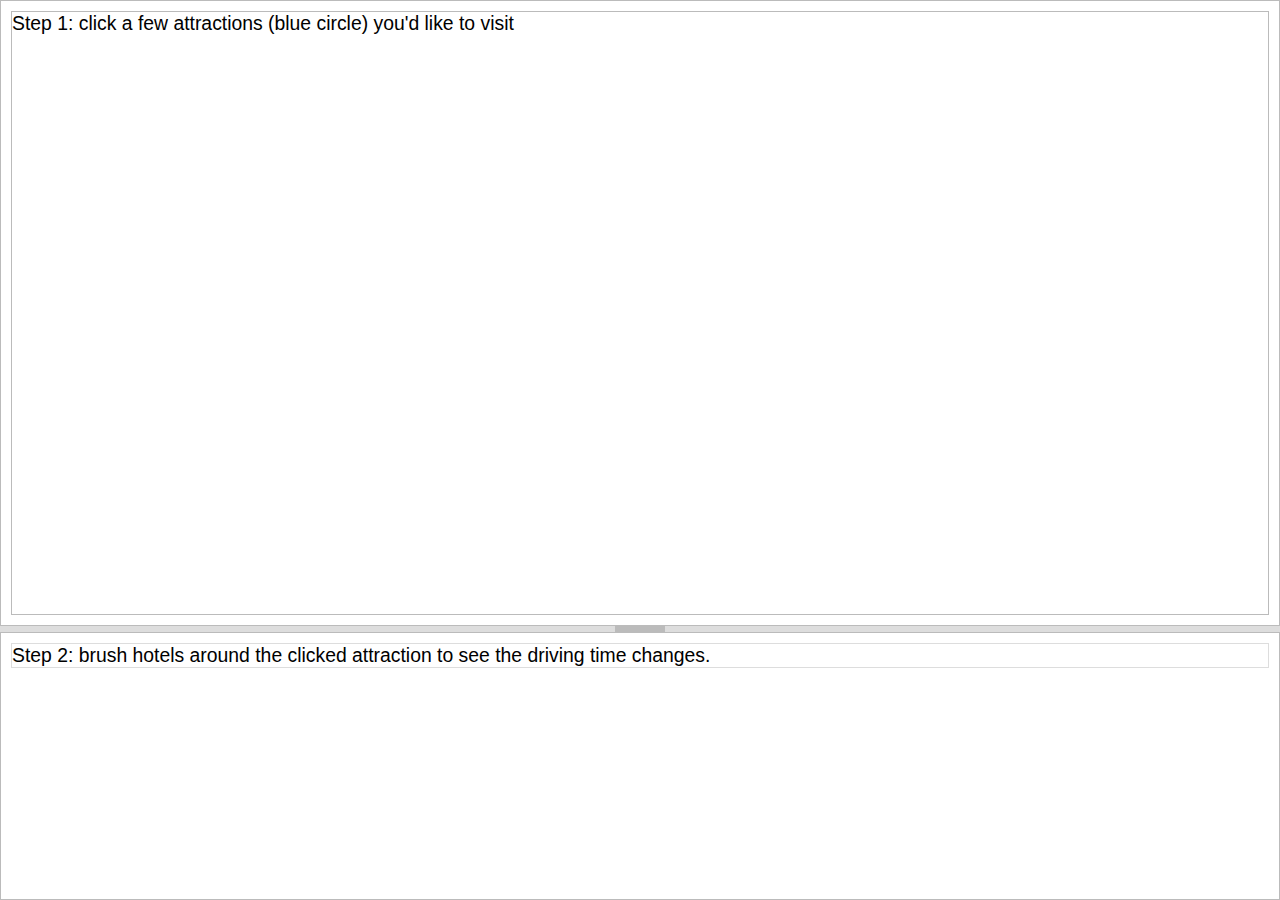
==== brushit/index.html @ 9d87300d "init" ====
<!doctype html>
<html>

<head>
    <meta charset="utf-8">
    <title>Brushit</title>
    <link type="text/css" rel="stylesheet" href="css/layout-default-latest.css" />
    <link rel="stylesheet" href="https://js.arcgis.com/3.13/esri/css/esri.css">
    <link rel="stylesheet" href="css/jquery-ui_smoothness.css">
    <style type="text/css">
        html,
        body {
            background: #666;
            width: 100%;
            height: 100%;
            padding: 0;
            margin: 0;
            overflow: auto;
            /* when page gets too small */
            font-size: 1.1em;
        }

        #mapviewDiv {
            width: 100%;
            height: 100%;
            padding: 0;
            margin: 0;
        }

        #container {
            background: #999;
            height: 100%;
            margin: 0 auto;
            width: 100%;
            min-width: 900px;
            _width: 700px;
            /* min-width for IE6 */
        }

        .pane {
            display: none;
            /* will appear when layout inits */
        }

        #mapInfo {
            bottom: 5px;
            left: 5px;
            position: absolute;
            z-index: 99;
            background: rgba(255, 255, 255, 0.7);
            color: black;
        }

        #mapInfo .legendDiv {
            position: relative;
            margin-right: 10px;
            box-sizing: border-box;
            font-size: 14px;
            line-height: 1.3em;
            background-color: #fff;
            display: flex;
            box-shadow: 0 1px 2px rgba(0, 0, 0, 0.3);
            opacity: 0.9;
        }

        #traveltimeColorSpan {
            display: none;
        }

        #traveltimeColorSpan span {
            display: inline-block;
            height: 20px;
            width: 20px;
            margin-left: 6px;
            vertical-align: text-bottom;
        }

        #traveltimeColorSpan .traveltime1 {
            background-color: rgba(71, 255, 4, 0.4);
            /*0.25*/
            border: 1px solid rgb(127, 240, 127);
        }

        #traveltimeColorSpan .traveltime2 {
            background-color: rgba(255, 255, 0, 0.4);
            border: 1px solid rgb(235, 217, 63);
        }

        #traveltimeColorSpan .traveltime3 {
            background-color: rgba(100, 149, 237, 0.8);
            border: 1px solid rgb(230, 83, 83);
        }

        .cell .t1 {
            /*stroke: #ff8a00;*/
            fill: rgb(71, 255, 4);
        }

        .cell .t2 {
            /*stroke: #ff8a00;*/
            /*fill: rgb(128,150,48);*/
            fill: rgb(207, 219, 95);
        }

        .cell .t3 {
            /*stroke: #ff8a00;*/
            fill: rgba(100, 149, 237,0.6);
        }

        #mapSearch {
            display: block;
            position: absolute;
            z-index: 2;
            top: 40px;
            left: 284px;
        }

        #interestedAttrGraphDiv .nodebg {
            display: none;
            fill: #bbbbbb;
            stroke: #7b7b7b;
        }

        #interestedAttrGraphDiv .node {
            cursor: pointer;
        }

        #interestedAttrGraphDiv .nodeoutline {
            stroke: #43b6d6;
            /*same as the one in .attraction*/
        }

        #attrDescDiv span {
            display: inline-block;
            height: 30px;
            margin-right: 8px;
            margin-bottom: 8px;
        }

        .layer_hotel_pt .hotel {
            stroke: #ffffff;
            fill: rgba(255, 152, 0,0.8);
        }

        .attraction {
            stroke: #ffffff;
            fill: rgba(83, 194, 245,0.8);
            /*
         stroke: #43b6d6;
         fill: #1266c5;
         */
        }

        .tooltip {
            background-color: rgba(232, 232, 232, 0.8);
            padding: 5px;
            position: absolute;
            z-index: 1001;
            color: #0a0a0a;
            box-shadow: 1px 1px 2px 0 #c3b22c;
        }

        .tooltip span {
            /*border: 1px solid #666;*/
        }

        #plotList {
            width: 100%;
            height: 100%;
        }

        #hotelplotList {
            width: 100%;
            height: 90%;
        }

        #hotelplotList .frame {
            fill: #4d4d4f;
            stroke: #aaa;
        }

        #hotelplotList .celllb {
            fill: #fff;
        }

        #brushOption {
            border: 1px solid #dddddd;
            margin-bottom: 6px;
        }

        #hotelplotList .hidden {
            fill: #848484 !important;
            stroke: #ccc;
        }

        .extent {
            fill-opacity: 0.2;
            fill: #fff;
            stroke: #ef5454;
        }

        .layer_attractions_pt {
            cursor: pointer;
        }
    </style>
    <script type="text/javascript" src="js/lib/jquery-latest.js"></script>
    <script type="text/javascript" src="js/lib/jquery-ui-latest.js"></script>
    <script type="text/javascript" src="js/lib/jquery.layout-latest.js"></script>
    <script src="https://js.arcgis.com/3.13/"></script>
    <script>
        var map,
            hotel_layer, attraction_layer
        var serviceAreaTask, params;
        var nodeColor;
        var nodeGraph1, scatterplots1;

        require([
            "esri/config",
            "esri/tasks/ServiceAreaTask", "esri/tasks/ServiceAreaParameters", "esri/tasks/FeatureSet",
            "esri/symbols/SimpleMarkerSymbol", "esri/symbols/SimpleLineSymbol", "esri/symbols/SimpleFillSymbol", "esri/symbols/TextSymbol", "esri/symbols/Font",
            "esri/geometry/Point", "esri/graphic", "esri/SpatialReference",
            "esri/Color", "dojo/_base/array",
            "esri/map", "esri/layers/FeatureLayer",
            "./js/d3layer_v3_quadtree.js", "js/d3.helper.js",
            "dojo/parser", "dojo/Deferred"
        ], function(
            esriConfig,
            ServiceAreaTask, ServiceAreaParameters, FeatureSet,
            SimpleMarkerSymbol, SimpleLineSymbol, SimpleFillSymbol, TextSymbol, Font,
            Point, Graphic, SpatialReference,
            Color, arrayUtils,
            Map, FeatureLayer,
            d3Layer, d3helper,
            parser, Deferred) {
            parser.parse();

            esriConfig.defaults.io.proxyUrl = "/proxy/";

            map = new Map("mapviewDiv", {
                center: [-77.0365, 38.8977],
                basemap: "dark-gray", // satellite, hybrid, topo, gray, dark-gray, oceans, osm, national-geographic
                zoom: 12
            });

            map.on("click", mapClickHandler);

            params = new ServiceAreaParameters();
            params.defaultBreaks = [1, 2, 3]; // minutes
            params.outSpatialReference = map.spatialReference;
            params.returnFacilities = false;

            serviceAreaTask = new ServiceAreaTask("https://sampleserver3.arcgisonline.com/ArcGIS/rest/services/Network/USA/NAServer/Service Area");

            d3.selection.prototype.moveToFront = function() {
                return this.each(function() {
                    this.parentNode.appendChild(this);
                });
            };
            d3.selection.prototype.moveToBack = function() {
                return this.each(function() {
                    var firstChild = this.parentNode.firstChild;
                    if (firstChild) {
                        this.parentNode.insertBefore(this, firstChild);
                    }
                });
            };


            function mapClickHandler(evt) {
                var checkPt = d3.select(evt.toElement).datum();
                if (!checkPt) return;

                clickpoint = evt;

                // is an attraction cluster
                if (checkPt.hasOwnProperty('points')) {
                    // if (checkPt.points.length > 5) {
                    //     alert('Please select a cluster with size less then 5!');
                    //     return;
                    // }

                    // for (var i = 0; i < checkPt.points.length; i++) {
                    // only take the first one in the cluster
                    var bindD = checkPt.points[0];
                    var inPoint = new Point(bindD.geometry.coordinates, new SpatialReference({
                        wkid: 4326
                    }));

                    if (!nodeid.hasOwnProperty(bindD.properties.myAttrId)) { // global variable
                        nodeid[bindD.properties.myAttrId] = createServiceArea(inPoint, 'attraction', bindD.properties.myAttrId);
                        d3.select("#nodeline_" + bindD.properties.myAttrId).style("display", 'block');


                    } else {


                        d3.select("#nodeline_" + bindD.properties.myAttrId).style("display", 'none');
                        // damnit, ags does not allow d3 to remove
                        // if map extent changes, the polygon areas will still show up even removed with d3.remove()
                        // d3.selectAll('.polygon_attraction_' + bindD.properties.myAttrId).remove();
                        for (var i = 0; i < nodeid[bindD.properties.myAttrId].length; i++) {
                            var polyg = nodeid[bindD.properties.myAttrId][i];

                            map.graphics.remove(polyg);

                        }
                        var textg = mapTextSymbols[bindD.properties.myAttrId];
                        map.graphics.remove(textg[0]);
                        map.graphics.remove(textg[1]);

                        delete nodeid[bindD.properties.myAttrId];
                        delete mapTextSymbols[bindD.properties.myAttrId];

                        if (pointsInServiceAreas['hotel'].hasOwnProperty('f' + bindD.properties.myAttrId)) {
                            delete pointsInServiceAreas['hotel']['f' + bindD.properties.myAttrId];

                            d3.select('#cell_f' + bindD.properties.myAttrId).remove();
                            var cellsvgwidth = +d3.select('#hotelplotList').select("svg").attr("width"),
                                onesize = cellsvgwidth / (d3.keys(pointsInServiceAreas["hotel"]).length + 1);


                            if (onesize == cellsvgwidth) {
                                //stop transition
                                d3.selectAll('circle.hotel')
                                    .transition().attr('r', 5).style("fill", 'orange')
                                    .style("stroke-width", 1)
                            }
                            d3.select('#hotelplotList').select("svg")
                                .attr("width", cellsvgwidth - onesize)

                            // then translate g
                            d3.select('#hotelplotList').selectAll('.cell')
                                .attr("transform", function(d, i) {
                                    return "translate(" + i * onesize + ",0)";
                                })
                        }

                    }
                    // }

                } else if (bindD.properties.hasOwnProperty('myHotelId')) {
                    // TODO if clicked point is a hotel
                    //createServiceArea(inPoint, 'hotel', bindD.properties.myHotelId);
                }


            }

            function createServiceArea(inPt, attractionORhotel, clickedId) {
                var retureServiceAreas = [];

                //map.graphics.clear(); //clear existing graphics
                //define the symbology used to display the results and input point

                var sym = new SimpleMarkerSymbol(
                    SimpleMarkerSymbol.STYLE_SQUARE, 20,
                    new SimpleLineSymbol(SimpleLineSymbol.STYLE_SOLID,
                        new Color([0, 0, 0]), 1),
                    new Color([0, 255, 0, 0.25])
                );

                var font = new Font("20px", Font.STYLE_NORMAL, Font.VARIANT_NORMAL, Font.WEIGHT_BOLDER);
                var textSymbol = new TextSymbol(
                    '#' + clickedId, font, new Color([255, 255, 255])
                );
                textSymbol.setOffset(0, 6);

                //var prjPt = webMercatorUtils.project(inPt, map);
                var location1 = new Graphic(inPt, sym),
                    location2 = new Graphic(inPt, textSymbol);
                map.graphics.add(location1);
                map.graphics.add(location2);
                mapTextSymbols[clickedId] = [location1, location2];

                var features = [];
                features.push(location1);
                var facilities = new FeatureSet();
                facilities.features = features;
                params.facilities = facilities;

                function showServiceAreaLegend() {
                    d3.select('#traveltimeColorSpan').style('display', 'inline')
                    //var cur = d3.select('#legendDiv').html();
                    //var travelTimePySpans = '<div id="traveltimeColorSpan"><span style="display:none; background-color: rgb(71, 255, 4);"></span><span style="background-color: rgb(128, 150, 48);"></span><span style="background-color: rgb(140, 177, 241);"></span></div>';
                }


                // pointsInServiceAreas:
                // {'hotel': {'fromAttrID':{'to1': [], 'to2': [], 'to3': [] }},
                //  'attraction': {'fromHotelID': {'to1': [], 'to2': [], 'to3': [] }}
                // }
                function getFallingHotels(polygon, fromAttractionORhotel, fromID, toBreak) {
                    if (fromAttractionORhotel == 'attraction') {
                        //console.log(hotel_layer.geoFeatures)
                        hotel_layer.geoFeatures.features.forEach(function(d) {
                            var pt = new Point(d.geometry.coordinates[0], d.geometry.coordinates[1], {
                                "spatialReference": {
                                    "wkid": 4326
                                }
                            });
                            if (polygon.contains(pt)) {

                                if (pointsInServiceAreas['hotel'].hasOwnProperty('f' + fromID)) {
                                    if (pointsInServiceAreas['hotel']['f' + fromID].hasOwnProperty('t' + toBreak)) {
                                        pointsInServiceAreas['hotel']['f' + fromID]['t' + toBreak].push(d.properties.myHotelId);
                                    } else {
                                        pointsInServiceAreas['hotel']['f' + fromID]['t' + toBreak] = [d.properties.myHotelId];
                                    }

                                } else {
                                    pointsInServiceAreas['hotel']['f' + fromID] = {};
                                    pointsInServiceAreas['hotel']['f' + fromID]['t' + toBreak] = [d.properties.myHotelId]
                                }

                            }
                        })
                    } else if (fromAttractionORhotel == 'hotel') {
                        // TODO in the future work
                    }

                }


                //solve
                serviceAreaTask.solve(params, function(solveResult) {
                    showServiceAreaLegend();

                    arrayUtils.forEach(solveResult.serviceAreaPolygons, function(serviceArea) {
                        var polygonSymbol = new SimpleFillSymbol(
                            "solid",
                            new SimpleLineSymbol("solid", new Color(colorStroke4timeRGB[serviceArea.attributes.ToBreak]), 1),
                            new Color(colorbar4timeRGB[serviceArea.attributes.ToBreak])
                        );

                        serviceArea.setSymbol(polygonSymbol);
                        map.graphics.add(serviceArea);
                        retureServiceAreas.push(serviceArea);


                        //serviceArea.geometry.contains()
                        getFallingHotels(serviceArea.geometry, attractionORhotel, clickedId, serviceArea.attributes.ToBreak);
                        serviceArea.setAttributes({
                            'class': attractionORhotel,
                            'fromID': clickedId,
                            'toBreak': serviceArea.attributes.ToBreak
                        })



                    });

                    // assign id to polygon paths
                    // because AGS does not do
                    // d3.select('#' + map.graphics.id + '_layer')
                    //     .selectAll('path')
                    //     .attr('id', function() {
                    //         var eGraphicD = d3.select(this).property('e_graphic');
                    //         var classVal = eGraphicD.attributes.class,
                    //             fromID = eGraphicD.attributes.fromID,
                    //             toBreak = eGraphicD.attributes.toBreak;
                    //         return 'polygon_' + classVal + '_' + fromID + '_to' + toBreak;

                    //     })
                    //     .attr('class', function() {
                    //         var eGraphicD = d3.select(this).property('e_graphic');
                    //         var classVal = eGraphicD.attributes.class,
                    //             fromID = eGraphicD.attributes.fromID;
                    //         return 'polygon_' + classVal + '_' + fromID;
                    //     })

                    if (pointsInServiceAreas['hotel'].hasOwnProperty('f' + clickedId)) {
                        scatterplots1 = hotelScatterPlots('#hotelplotList', clickedId);
                    }

                }, function(err) {
                    console.log(err.message);
                });

                return retureServiceAreas;
            }

            function hotelLyrCallback(hotelFeatures) {
                //console.log('hotel geofeatures: ', hotelFeatures);
                d3.select(this.getSVGLayerSelector()).selectAll('.hotel').call(d3.helper.hoteltip())
            }

            function attractionLyrCallback(attrFeatures) {
                //console.log('attr geofeatures: ',attrFeatures)
                var pointSpans = '<span style="display: inline-block;width:10px; height:10px;background-color:#FF9800; border: 1px solid #ffffff;"> </span>Hotel <span style="display: inline-block; border-radius: 6px; width:12px; height:12px;background-color:#53c2f5; border: solid 1px #ffffff"></span>Attraction';
                var travelTimePySpans = '<div id="traveltimeColorSpan"><span class="traveltime1"></span>1minutes <span class="traveltime2"></span>2minutes <span class="traveltime3"></span>3minutes</div>';
                d3.select('#legendDiv').html(pointSpans + travelTimePySpans)
                d3.selectAll('.attraction').call(d3.helper.attractiontip());
                return;

                var randomAttractionCount = 10;
                var allAttrIDs = attrFeatures.features.map(function(d) {
                    return d.properties.myAttrId
                });
                // random a bunch of interested attractions
                var interestedAttrIDs = d3.range(randomAttractionCount).map(function() {
                    return allAttrIDs[Math.floor(allAttrIDs.length * Math.random())]
                });
                var interestedAttractions = [];
                for (var i = 0; i < interestedAttrIDs.length; i++) {
                    interestedAttractions.push(attrFeatures.features.filter(function(d) {
                        return d.properties.myAttrId == interestedAttrIDs[i]
                    })[0]);
                }

                function nodeClick(d) {
                    //map.graphics.clear();

                    if (!nodeid.hasOwnProperty(d.properties.myAttrId)) { // global variable
                        nodeid[d.properties.myAttrId] = createAttractionPolygon(d.properties.myAttrId);
                        d3.select("#nodeline_" + d.properties.myAttrId).style("display", 'block');

                    } else {
                        d3.select("#nodeline_" + d.properties.myAttrId).style("display", 'none');
                        // damnit, ags does not allow d3 to remove
                        // if map extent changes, the polygon areas will still show up even removed with d3.remove()
                        // d3.selectAll('.polygon_attraction_' + bindD.properties.myAttrId).remove();
                        for (var i = 0; i < nodeid[d.properties.myAttrId].length; i++) {
                            var polyg = nodeid[d.properties.myAttrId][i];
                            map.graphics.remove(polyg)
                        }

                        delete nodeid[d.properties.myAttrId];


                        if (pointsInServiceAreas['hotel'].hasOwnProperty('f' + d.properties.myAttrId)) {
                            delete pointsInServiceAreas['hotel']['f' + d.properties.myAttrId];

                            d3.select('#cell_f' + d.properties.myAttrId).remove();
                            var cellsvgwidth = +d3.select('#hotelplotList').select("svg").attr("width"),
                                onesize = cellsvgwidth / (d3.keys(pointsInServiceAreas["hotel"]).length + 1);

                            if (onesize == cellsvgwidth) {
                                //stop transition
                                d3.selectAll('circle.hotel')
                                    .transition().attr('r', 5).style("fill", 'orange')
                                    .style("stroke-width", 1)
                            }

                            d3.select('#hotelplotList').select("svg")
                                .attr("width", cellsvgwidth - onesize)

                            // then translate g
                            d3.select('#hotelplotList').selectAll('.cell')
                                .attr("transform", function(d, i) {
                                    return "translate(" + i * onesize + ",0)";
                                })
                        }

                    }

                }
                // interestedAttractions, interestedAttrGraphDiv, attrDescDiv
                nodeGraph1 = nodegraph(interestedAttractions, '#interestedAttrGraphDiv', '#attrDescDiv')

                nodeGraph1.nodeGroup.on('click', nodeClick)

                //map.setExtent(new esri.geometry.Extent({xmin:nodeGraph1.xGeoScale.domain()[0],ymin:nodeGraph1.yGeoScale.domain()[0],xmax:nodeGraph1.xGeoScale.domain()[1],ymax:nodeGraph1.yGeoScale.domain()[1],spatialReference:{wkid:4326}}))


                // move out of this function
                //color the attraction on the map with same style as in node graph
                interestedAttrIDs.forEach(function(aid) {
                    var colorIngraph = d3.select('#node_' + aid).select('.nodeoutline').style('fill');
                    var curAttr = d3.select('#attraction_' + aid).attr('width', 40).attr('height', 30).style('fill', colorIngraph);
                    curAttr.select(function() {
                        return this.parentNode
                    }).moveToFront();
                    curAttr.select(function() {
                            return this.parentNode
                        })
                        .append('text')
                        .text(aid)
                        .attr("dy", "1.2em")
                        .attr("dx", "0.4em")
                        .attr('text-anchor', 'start')
                        .attr("font-size", 16)
                        .attr("fill", "#fff");

                })

                var xbbox = nodeGraph1.xGeoScale.domain(),
                    ybbox = nodeGraph1.yGeoScale.domain();

                //var deferred = map.centerAt([(xbbox[0] + xbbox[1])/2, (ybbox[0] + ybbox[1])/2]);
                var deferred = map.setExtent(new esri.geometry.Extent({
                    xmin: xbbox[0],
                    ymin: ybbox[0],
                    xmax: xbbox[1],
                    ymax: ybbox[1],
                    spatialReference: {
                        wkid: 4326
                    }
                }), true)
                deferred.then(function(v) {
                    var pointSpans = '<span style="display: inline-block; border-radius: 6px;width:10px; height:10px;background-color:orange"> </span>Hotel <span style="display: inline-block;width:10px; height:10px;background-color:#07c9ff; border: solid 1px #000d10"></span>Attraction';
                    var travelTimePySpans = '<div id="traveltimeColorSpan"><span class="traveltime1"></span>1minutes <span class="traveltime2"></span>2minutes <span class="traveltime3"></span>3minutes</div>';
                    d3.select('#legendDiv').html(pointSpans + travelTimePySpans)
                })

                function createAttractionPolygon(attrID) {

                    var coord = d3.select('#attraction_' + attrID).datum().geometry.coordinates;
                    map.centerAt(coord);
                    var pt = new Point(coord[0], coord[1]);
                    //var toscrPt = map.toScreen(inPoint);
                    var inPt = webMercatorUtils.project(pt, map);
                    return createServiceArea(inPt, 'attraction', attrID);
                }

            }


            hotel_layer = new d3Layer('data/DC_hotels_new.json', {
                id: 'layer_hotel_pt',
                // attr: [{name: 'r', value: function }, {name: 'class', value: 'classname'}]
                // style: [{name: 'stroke', value: }, {name: 'fill', value: }]
                // svgType: circle, rect,

                attr: [{
                    name: 'width',
                    value: 8
                }, {
                    name: 'height',
                    value: 8
                }, {
                    name: 'id',
                    value: function(d) {
                        return 'hotel_' + d.properties.myHotelId;
                    }
                }, {
                    name: 'class',
                    value: 'hotel'
                }],
                /*
                style:[
                  {
                    name: 'stroke',
                    value: function(d){ return 'orange'; }
                  },
                  {
                    name: 'fill',
                    value: function(d){ return 'orange'; }//#43B7D6
                  }
                ],
                */
                svgType: 'rect',
                map: map,
                callback: hotelLyrCallback
            });


            attraction_layer = new d3Layer('data/DC_attractions_new.json', {
                id: 'layer_attractions_pt',
                // attr: [{name: 'r', value: function }, {name: 'class', value: 'classname'}]
                // style: [{name: 'stroke', value: }, {name: 'fill', value: }]
                // svgType: circle, rect,

                attr: [{
                    name: 'class',
                    value: 'attraction'
                }],
                /*
                style:[
                  {
                    name: 'stroke',
                    value: function(d){ return '#43B7D6'; }
                  },
                  {
                    name: 'fill',
                    value: 'black'
                  }
                ],
                */
                svgType: 'circle',
                map: map,
                isClustering: true,
                callback: attractionLyrCallback
            });


            map.addLayers([hotel_layer, attraction_layer]);
            // what I really want to move is the _graphics_layer
            //map.reorderLayer(hotel_layer,1);
            //map.reorderLayer(attraction_layer,1);
            map.on("load", function() {
                d3.select('#' + map.graphics.id + '_layer').moveToBack()
            })
            map.on("zoom-end", function() {

            });

            hotel_layer.on("load", function(evt) {
                d3.select(this.getSVGLayerSelector()).selectAll('.hotel')
                    .on('mouseover', function(dot) {


                    })
                    .on('mouseout', function(dot) {

                    });
            });

        });
    </script>
    <script type="text/javascript">
        $(document).ready(function() {
            $('#container').layout({

                south__size: "30%",
                center__childOptions: {
                    west__size: "40%",
                    center__enableCursorHotkey: false,
                    center__closable: false,
                    center__resizable: false,
                    center__slidable: false,
                    center__spacing_open: 1,
                    center__spacing_closed: 1,
                    west__onresize: function() {
                        nodeGraph1.reDraw();
                        if (scatterplots1) scatterplots1.reDraw();
                    }
                }
                // , north__enableCursorHotkey: false
                //     , north__closable: false
                //     , north__resizable: false
                //     , north__slidable: false
                //     , north__spacing_open: 1
                //     , north__spacing_closed: 1

            });


            $("button")
                .button()
                .click(function(event) {
                    //event.preventDefault();
                    map.graphics.clear();
                    d3.selectAll(".nodebg").style("display", null);
                    d3.select('#traveltimeColorSpan').style('display', 'none')
                    nodeid = {};
                    mapTextSymbols = {};
                    //d3.select("#nodeline_"+d.properties.myAttrId).style("display", null);
                });



        });
    </script>
</head>

<body>
    <div id="container">
        <div class="pane ui-layout-center">
            <div class="pane ui-layout-center" id="mapviewDiv">
                <div> Step 1: click a few attractions (blue circle) you'd like to visit</div>
                <div id="mapInfo">
                    <!-- <div id="mapSearch"></div> -->
                    <div id="legendDiv"></div>
                </div>
            </div>
            <!--    <div class="pane ui-layout-west">
               <div id='attrGraphDiv' style="width:100%; height:100%; margin-top: -10px;">
                     
                     <div id='attrDescDiv' style="width:100%; height:20%"></div>
                     <div id='interestedAttrGraphDiv' style="width:100%; height:78%" ></div>
                </div>
               </div> -->
        </div>
        <div class="ui-layout-south">
            <div id='plotList'>
                <div id="brushOption">Step 2: brush hotels around the clicked attraction to see the driving time changes.</div>
                <div id='hotelplotList'>
                    <!-- have it only if singleSVG is on -->
                    <svg></svg>
                </div>
            </div>
        </div>
    </div>
    <script src="js/main.js"></script>
    <script src="js/scatterplots.js"></script>
</body>

</html>
---- brushit/css/layout-default-latest.css ----
/*
 * Default Layout Theme
 *
 * Created for jquery.layout 
 *
 * Copyright (c) 2010 
 *   Fabrizio Balliano (http://www.fabrizioballiano.net)
 *   Kevin Dalman (http://allpro.net)
 *
 * Dual licensed under the GPL (http://www.gnu.org/licenses/gpl.html)
 * and MIT (http://www.opensource.org/licenses/mit-license.php) licenses.
 *
 * Last Updated: 2010-02-10
 * NOTE: For best code readability, view this with a fixed-space font and tabs equal to 4-chars
 */

/*
 *	DEFAULT FONT
 *	Just to make demo-pages look better - not actually relevant to Layout!
 */
body {
	font-family: Geneva, Arial, Helvetica, sans-serif;
	font-size:   100%;
	*font-size:  80%;
}

/*
 *	PANES & CONTENT-DIVs
 */
.ui-layout-pane { /* all 'panes' */
	background:	#FFF; 
	border:		1px solid #BBB;
	padding:	10px; 
	overflow:	auto;
	/* DO NOT add scrolling (or padding) to 'panes' that have a content-div,
	   otherwise you may get double-scrollbars - on the pane AND on the content-div
	   - use ui-layout-wrapper class if pane has a content-div
	   - use ui-layout-container if pane has an inner-layout
	*/
	}
	/* (scrolling) content-div inside pane allows for fixed header(s) and/or footer(s) */
	.ui-layout-content {
		padding:	10px;
		position:	relative; /* contain floated or positioned elements */
		overflow:	auto; /* add scrolling to content-div */
	}

/*
 *	UTILITY CLASSES
 *	Must come AFTER pane-class above so will override
 *	These classes are NOT auto-generated and are NOT used by Layout
 */
.layout-child-container,
.layout-content-container {
	padding:	0;
	overflow:	hidden;
}
.layout-child-container {
	border:		0; /* remove border because inner-layout-panes probably have borders */
}
.layout-scroll {
	overflow:	auto;
}
.layout-hide {
	display:	none;
}

/*
 *	RESIZER-BARS
 */
.ui-layout-resizer	{ /* all 'resizer-bars' */
	background:		#DDD;
	border:			1px solid #BBB;
	border-width:	0;
	}
	.ui-layout-resizer-drag {		/* REAL resizer while resize in progress */
	}
	.ui-layout-resizer-hover	{	/* affects both open and closed states */
	}
	/* NOTE: It looks best when 'hover' and 'dragging' are set to the same color,
		otherwise color shifts while dragging when bar can't keep up with mouse */
	.ui-layout-resizer-open-hover ,	/* hover-color to 'resize' */
	.ui-layout-resizer-dragging {	/* resizer beging 'dragging' */
		background: #C4E1A4;
	}
	.ui-layout-resizer-dragging {	/* CLONED resizer being dragged */
		border: 	 1px solid #BBB;
	}
	.ui-layout-resizer-north-dragging,
	.ui-layout-resizer-south-dragging {
		border-width:	1px 0;
	}
	.ui-layout-resizer-west-dragging,
	.ui-layout-resizer-east-dragging {
		border-width:	0 1px;
	}
	/* NOTE: Add a 'dragging-limit' color to provide visual feedback when resizer hits min/max size limits */
	.ui-layout-resizer-dragging-limit {	/* CLONED resizer at min or max size-limit */
		background: #E1A4A4; /* red */
	}

	.ui-layout-resizer-closed-hover	{ /* hover-color to 'slide open' */
		background: #EBD5AA;
	}
	.ui-layout-resizer-sliding {	/* resizer when pane is 'slid open' */
		opacity: .10; /* show only a slight shadow */
		filter:  alpha(opacity=10);
		}
		.ui-layout-resizer-sliding-hover {	/* sliding resizer - hover */
			opacity: 1.00; /* on-hover, show the resizer-bar normally */
			filter:  alpha(opacity=100);
		}
		/* sliding resizer - add 'outside-border' to resizer on-hover 
		 * this sample illustrates how to target specific panes and states */
		.ui-layout-resizer-north-sliding-hover	{ border-bottom-width:	1px; }
		.ui-layout-resizer-south-sliding-hover	{ border-top-width:		1px; }
		.ui-layout-resizer-west-sliding-hover	{ border-right-width:	1px; }
		.ui-layout-resizer-east-sliding-hover	{ border-left-width:	1px; }

/*
 *	TOGGLER-BUTTONS
 */
.ui-layout-toggler {
	border: 1px solid #BBB; /* match pane-border */
	background-color: #BBB;
	}
	.ui-layout-resizer-hover .ui-layout-toggler {
		opacity: .60;
		filter:  alpha(opacity=60);
	}
	.ui-layout-toggler-hover , /* need when NOT resizable */
	.ui-layout-resizer-hover .ui-layout-toggler-hover { /* need specificity when IS resizable */
		background-color: #FC6;
		opacity: 1.00;
		filter:  alpha(opacity=100);
	}
	.ui-layout-toggler-north ,
	.ui-layout-toggler-south {
		border-width: 0 1px; /* left/right borders */
	}
	.ui-layout-toggler-west ,
	.ui-layout-toggler-east {
		border-width: 1px 0; /* top/bottom borders */
	}
	/* hide the toggler-button when the pane is 'slid open' */
	.ui-layout-resizer-sliding  .ui-layout-toggler {
		display: none;
	}
	/*
	 *	style the text we put INSIDE the togglers
	 */
	.ui-layout-toggler .content {
		color:			#666;
		font-size:		12px;
		font-weight:	bold;
		width:			100%;
		padding-bottom:	0.35ex; /* to 'vertically center' text inside text-span */
	}

/*
 *	PANE-MASKS
 *	these styles are hard-coded on mask elems, but are also 
 *	included here as !important to ensure will overrides any generic styles
 */
.ui-layout-mask {
	border:		none !important;
	padding:	0 !important;
	margin:		0 !important;
	overflow:	hidden !important;
	position:	absolute !important;
	opacity:	0 !important;
	filter:		Alpha(Opacity="0") !important;
}
.ui-layout-mask-inside-pane { /* masks always inside pane EXCEPT when pane is an iframe */
	top:		0 !important;
	left:		0 !important;
	width:		100% !important;
	height:		100% !important;
}
div.ui-layout-mask {}		/* standard mask for iframes */
iframe.ui-layout-mask {}	/* extra mask for objects/applets */

/*
 *	Default printing styles
 */
@media print {
	/*
	 *	Unless you want to print the layout as it appears onscreen,
	 *	these html/body styles are needed to allow the content to 'flow'
	 */
	html {
		height:		auto !important;
		overflow:	visible !important;
	}
	body.ui-layout-container {
		position:	static !important;
		top:		auto !important;
		bottom:		auto !important;
		left:		auto !important;
		right:		auto !important;
		/* only IE6 has container width & height set by Layout */
		_width:		auto !important;
		_height:	auto !important;
	}
	.ui-layout-resizer, .ui-layout-toggler {
		display:	none !important;
	}
	/*
	 *	Default pane print styles disables positioning, borders and backgrounds.
	 *	You can modify these styles however it suit your needs.
	 */
	.ui-layout-pane {
		border:		none !important;
		background:	 transparent !important;
		position:	relative !important;
		top:		auto !important;
		bottom:		auto !important;
		left:		auto !important;
		right:		auto !important;
		width:		auto !important;
		height:		auto !important;
		overflow:	visible !important;
	}
}
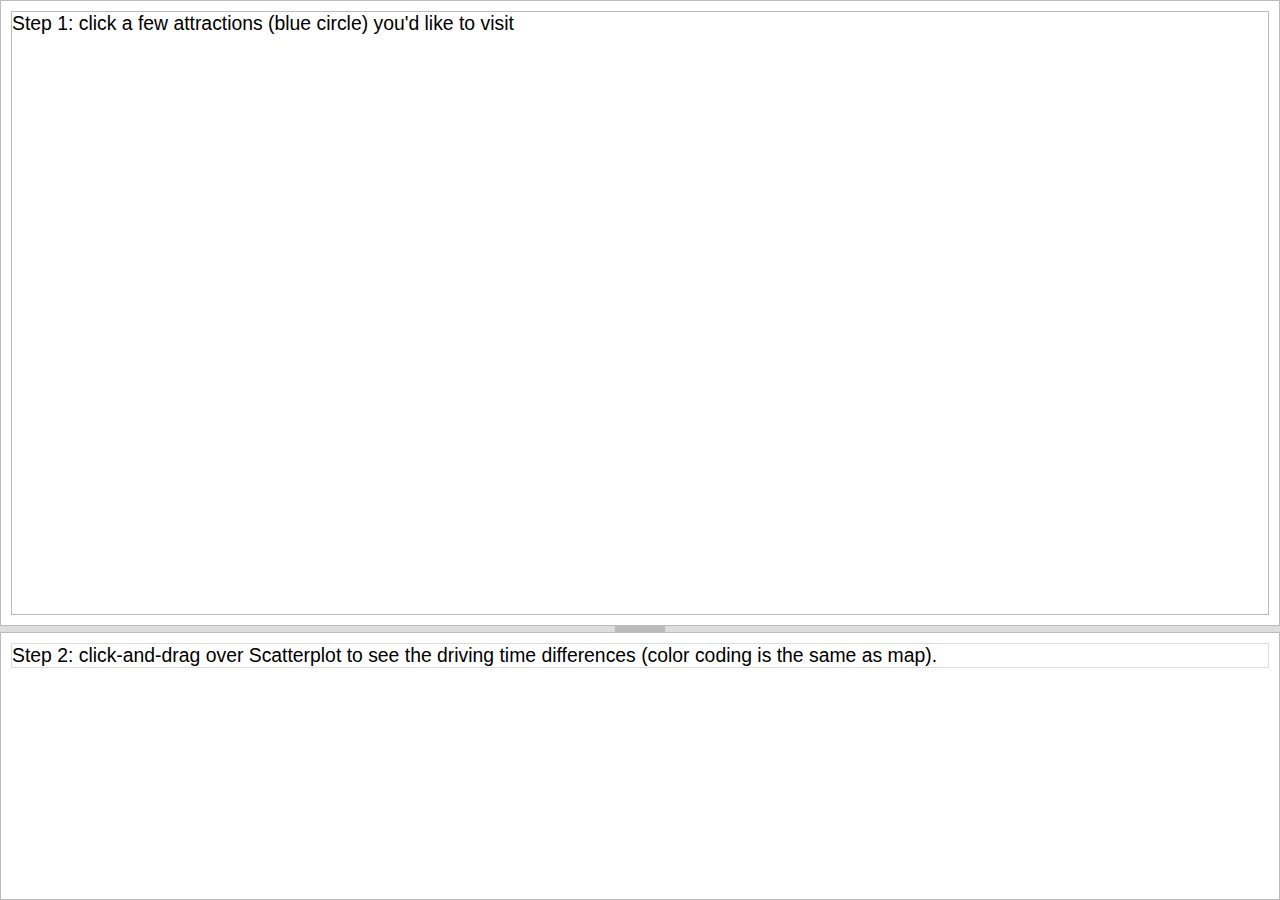
==== commit bc6741af: "Update index.html" ====
--- a/brushit/index.html
+++ b/brushit/index.html
@@ -773,7 +773,7 @@
         </div>
         <div class="ui-layout-south">
             <div id='plotList'>
-                <div id="brushOption">Step 2: brush hotels around the clicked attraction to see the driving time changes.</div>
+                <div id="brushOption">Step 2: click-and-drag over Scatterplot to see the driving time differences (color coding is the same as map).</div>
                 <div id='hotelplotList'>
                     <!-- have it only if singleSVG is on -->
                     <svg></svg>
@@ -785,4 +785,4 @@
     <script src="js/scatterplots.js"></script>
 </body>
 
-</html>+</html>
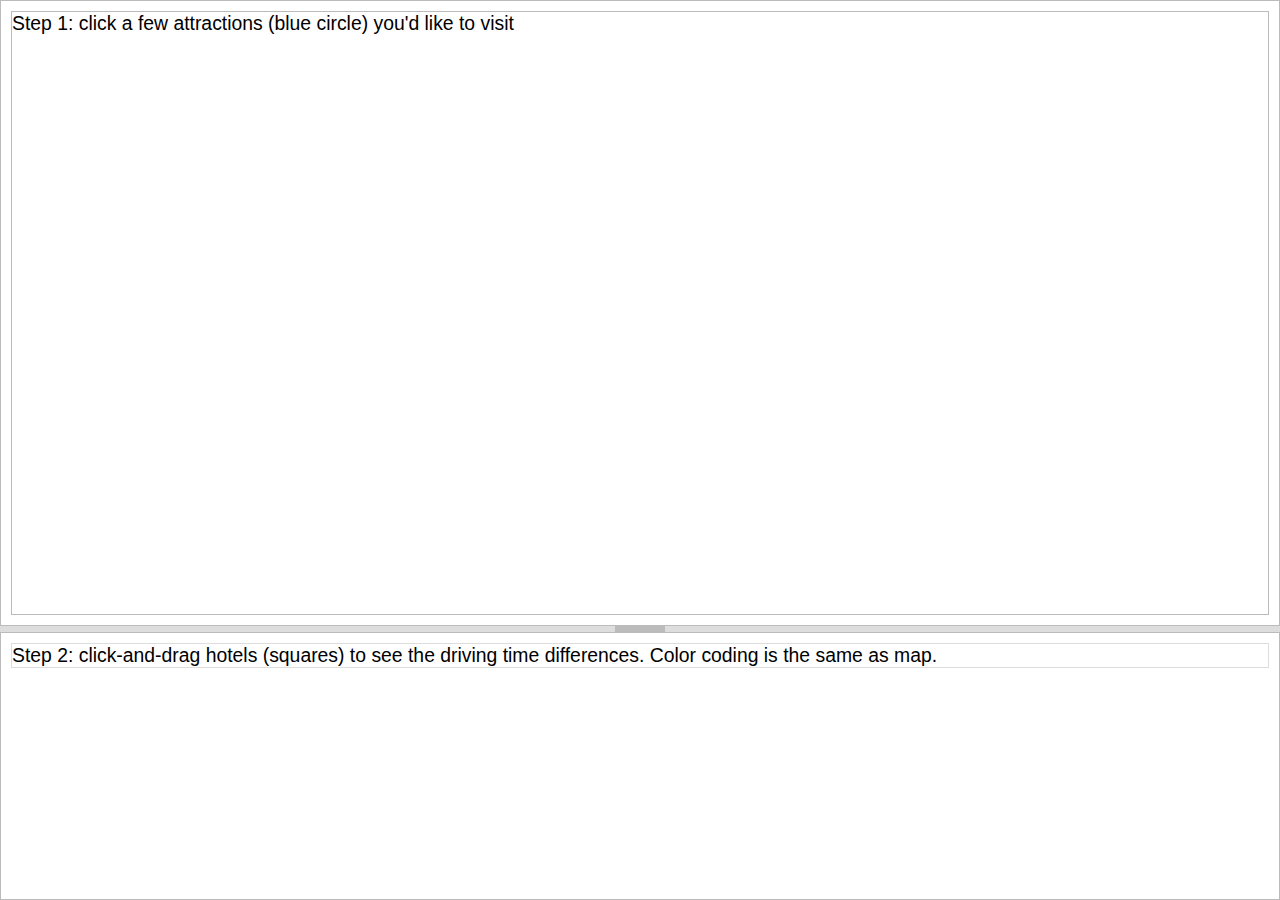
==== commit 1cc62553: "Update index.html" ====
--- a/brushit/index.html
+++ b/brushit/index.html
@@ -773,7 +773,7 @@
         </div>
         <div class="ui-layout-south">
             <div id='plotList'>
-                <div id="brushOption">Step 2: click-and-drag over Scatterplot to see the driving time differences (color coding is the same as map).</div>
+                <div id="brushOption">Step 2: click-and-drag hotels (squares) to see the driving time differences. Color coding is the same as map.</div>
                 <div id='hotelplotList'>
                     <!-- have it only if singleSVG is on -->
                     <svg></svg>
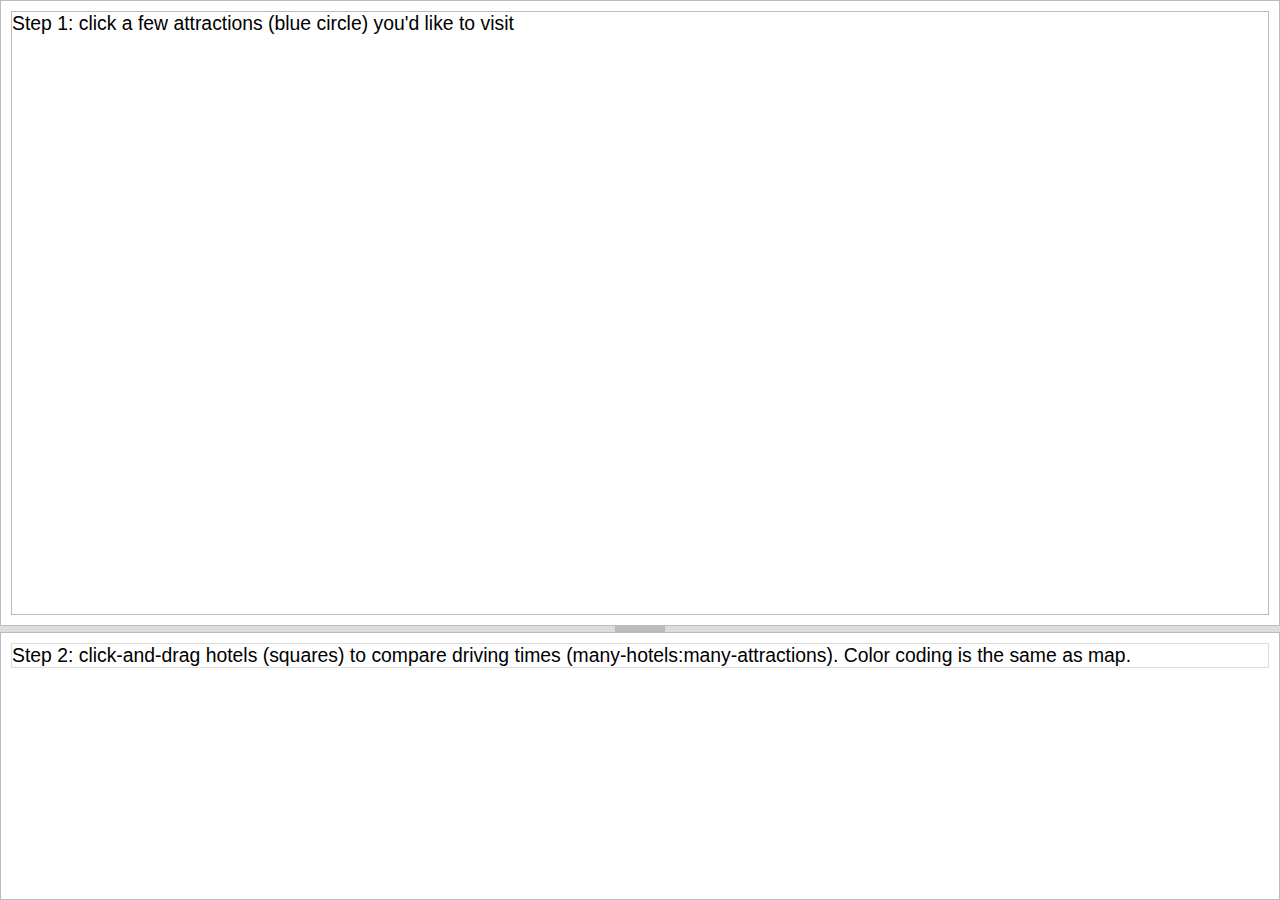
==== commit fbaef0d5: "Update index.html" ====
--- a/brushit/index.html
+++ b/brushit/index.html
@@ -773,7 +773,7 @@
         </div>
         <div class="ui-layout-south">
             <div id='plotList'>
-                <div id="brushOption">Step 2: click-and-drag hotels (squares) to see the driving time differences. Color coding is the same as map.</div>
+                <div id="brushOption">Step 2: click-and-drag hotels (squares) to compare driving times (many-hotels:many-attractions). Color coding is the same as map.</div>
                 <div id='hotelplotList'>
                     <!-- have it only if singleSVG is on -->
                     <svg></svg>
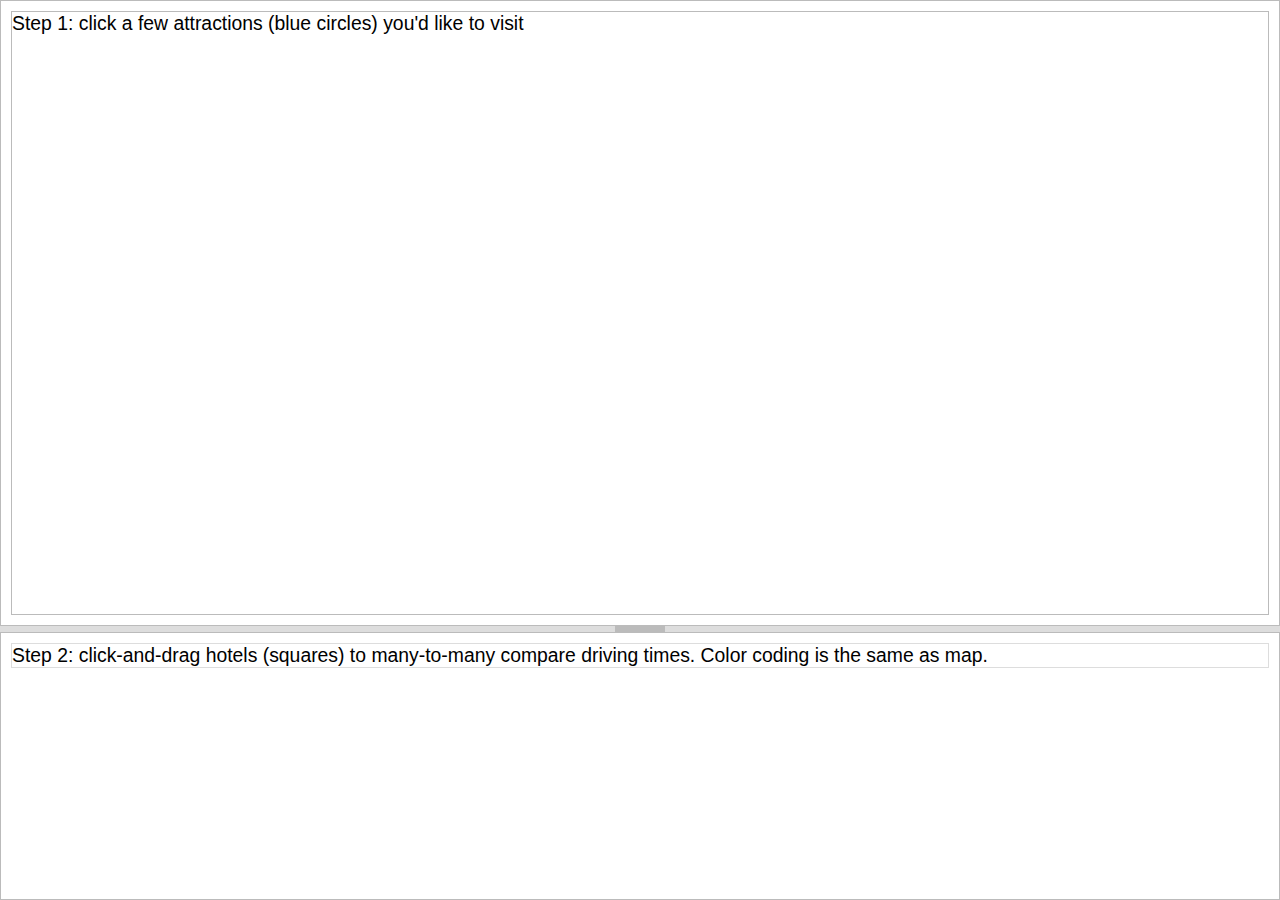
==== commit d2837eaf: "Update index.html" ====
--- a/brushit/index.html
+++ b/brushit/index.html
@@ -757,7 +757,7 @@
     <div id="container">
         <div class="pane ui-layout-center">
             <div class="pane ui-layout-center" id="mapviewDiv">
-                <div> Step 1: click a few attractions (blue circle) you'd like to visit</div>
+                <div> Step 1: click a few attractions (blue circles) you'd like to visit</div>
                 <div id="mapInfo">
                     <!-- <div id="mapSearch"></div> -->
                     <div id="legendDiv"></div>
@@ -773,7 +773,7 @@
         </div>
         <div class="ui-layout-south">
             <div id='plotList'>
-                <div id="brushOption">Step 2: click-and-drag hotels (squares) to compare driving times (many-hotels:many-attractions). Color coding is the same as map.</div>
+                <div id="brushOption">Step 2: click-and-drag hotels (squares) to many-to-many compare driving times. Color coding is the same as map.</div>
                 <div id='hotelplotList'>
                     <!-- have it only if singleSVG is on -->
                     <svg></svg>
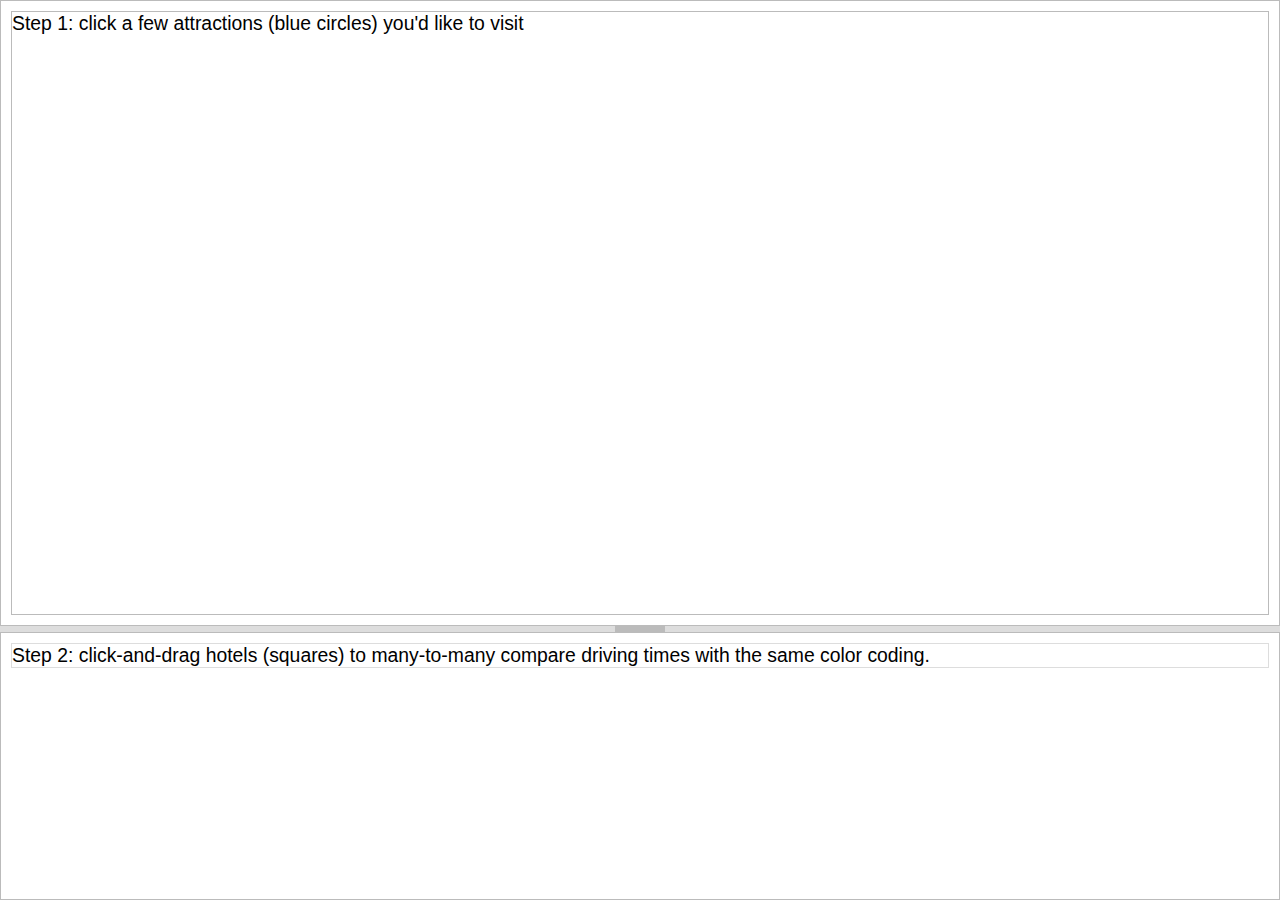
==== commit 62ffa827: "Update index.html" ====
--- a/brushit/index.html
+++ b/brushit/index.html
@@ -773,7 +773,7 @@
         </div>
         <div class="ui-layout-south">
             <div id='plotList'>
-                <div id="brushOption">Step 2: click-and-drag hotels (squares) to many-to-many compare driving times. Color coding is the same as map.</div>
+                <div id="brushOption">Step 2: click-and-drag hotels (squares) to many-to-many compare driving times with the same color coding.</div>
                 <div id='hotelplotList'>
                     <!-- have it only if singleSVG is on -->
                     <svg></svg>
